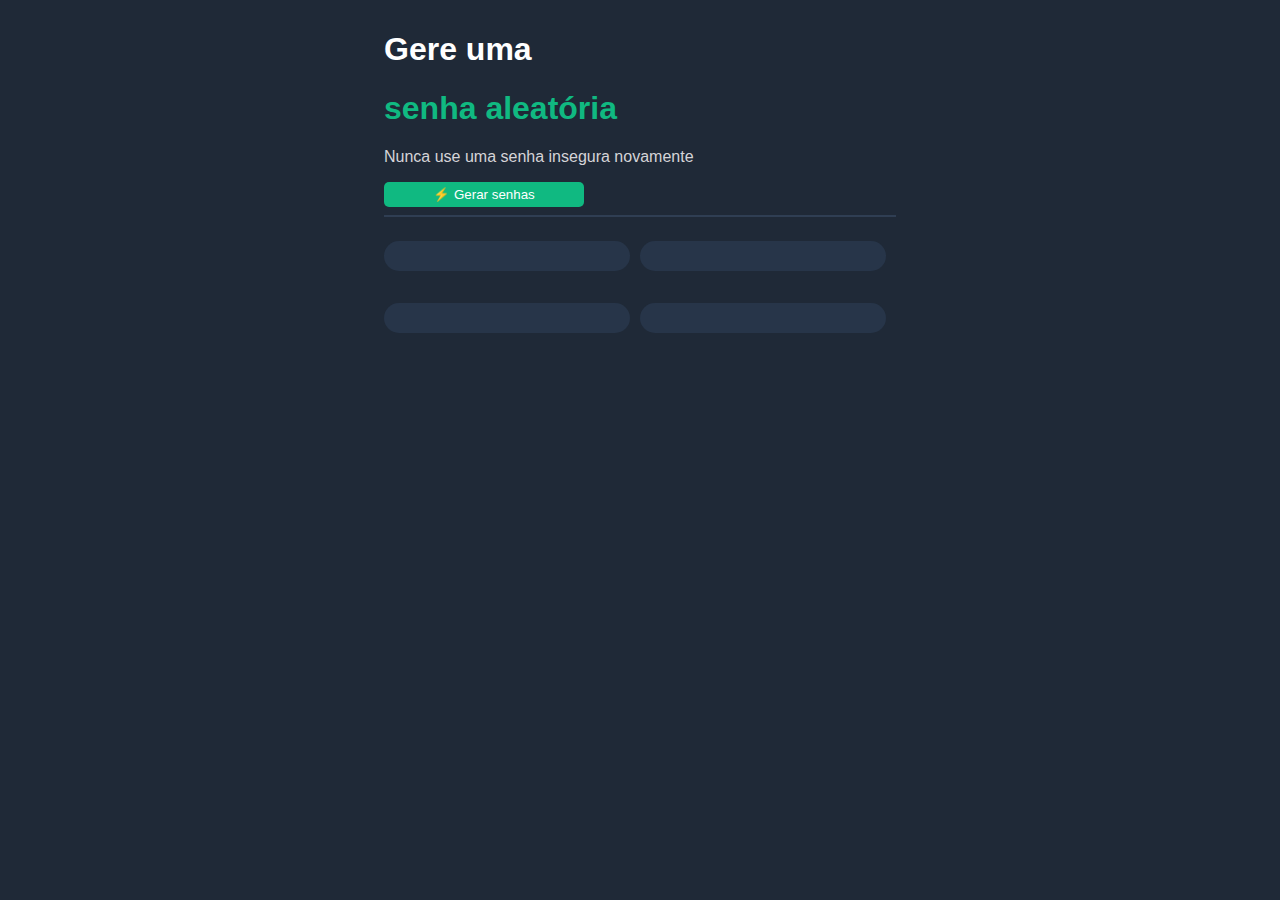
==== gerador/index.html @ 1f126c7d "gerador completo" ====
<html>
<head>
    <title>Gerador</title>
    <link rel="stylesheet" href="index.css">
</head>
<body>
    <div id="principal">
        <h1 id="titulob">Gere uma</h1>
        <h1 id="titulov">senha aleatória</h1>
        <p id="tituloc">Nunca use uma senha insegura novamente</p>
        <button id="generate" onclick="display()">⚡ Gerar senhas</button>
        <hr>
        <div class="senhas">
            <p id="senha1" class="senha"></p>
            <p id="senha2" class="senha"></p>
        </div>
        <div class="senhas">
            <p id="senha3" class="senha"></p>
            <p id="senha4" class="senha"></p>
        </div>
    </div>
    <script src="index.js"></script>
</body>
</html>
---- gerador/index.css ----
html, body {
    margin: 0;
    padding: 0;
    font-family:'Segoe UI', Tahoma, Geneva, Verdana, sans-serif;
    text-align: left;
    background-color: #1F2937;
}

button {
    border-radius: 5px;
    background-color: #273549;
    color: #55F991;
    border: none;
    padding: 5px 0px;
    width: 200px;
}

hr {
    height: 2px;
    border-width: 0px;
    color: #2F3E53;
    background-color: #2F3E53;
}

#principal {
    margin: auto;
    width: 40%;
    padding: 10px;
}

#titulob {
    color: #FFFFFF;
}
#titulov {
    color: #10B981;
}
#tituloc {
    color: #D5D4D8;
}

#generate {
    color: #FFFFFF;
    background-color: #10B981;
}

.senhas {
    display: flex;
}

.senha {
    flex: 1;
    height: 20px;
    border-radius: 15px;
    background-color: #273549;
    color: #55F991;
    border: none;
    padding: 5px 0px;
    margin-right: 10px;
    text-align: center;
}
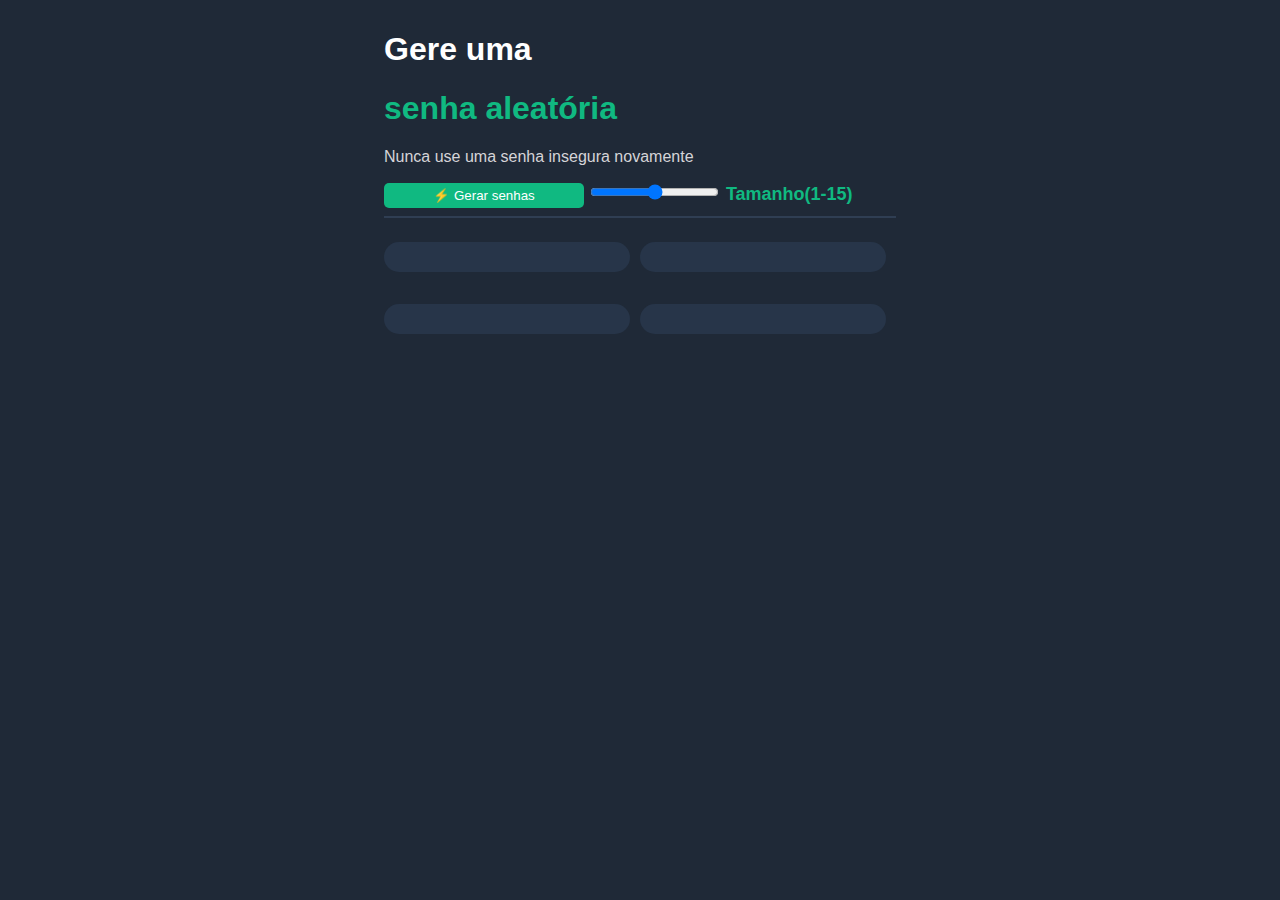
==== commit 17ea20e2: "tamanho variavel" ====
--- a/gerador/index.html
+++ b/gerador/index.html
@@ -9,6 +9,8 @@
         <h1 id="titulov">senha aleatória</h1>
         <p id="tituloc">Nunca use uma senha insegura novamente</p>
         <button id="generate" onclick="display()">⚡ Gerar senhas</button>
+        <input type="range" id="tamanho" name="tamanho" min="1" max="15">
+        <label for="tamanho">Tamanho(1-15)</label>
         <hr>
         <div class="senhas">
             <p id="senha1" class="senha"></p>
--- a/gerador/index.css
+++ b/gerador/index.css
@@ -4,6 +4,12 @@
     font-family:'Segoe UI', Tahoma, Geneva, Verdana, sans-serif;
     text-align: left;
     background-color: #1F2937;
+}
+
+label {
+    color: #10B981;
+    font-weight: bold;
+    font-size: large;
 }
 
 button {
@@ -41,6 +47,7 @@
 #generate {
     color: #FFFFFF;
     background-color: #10B981;
+    flex: 1;
 }
 
 .senhas {
